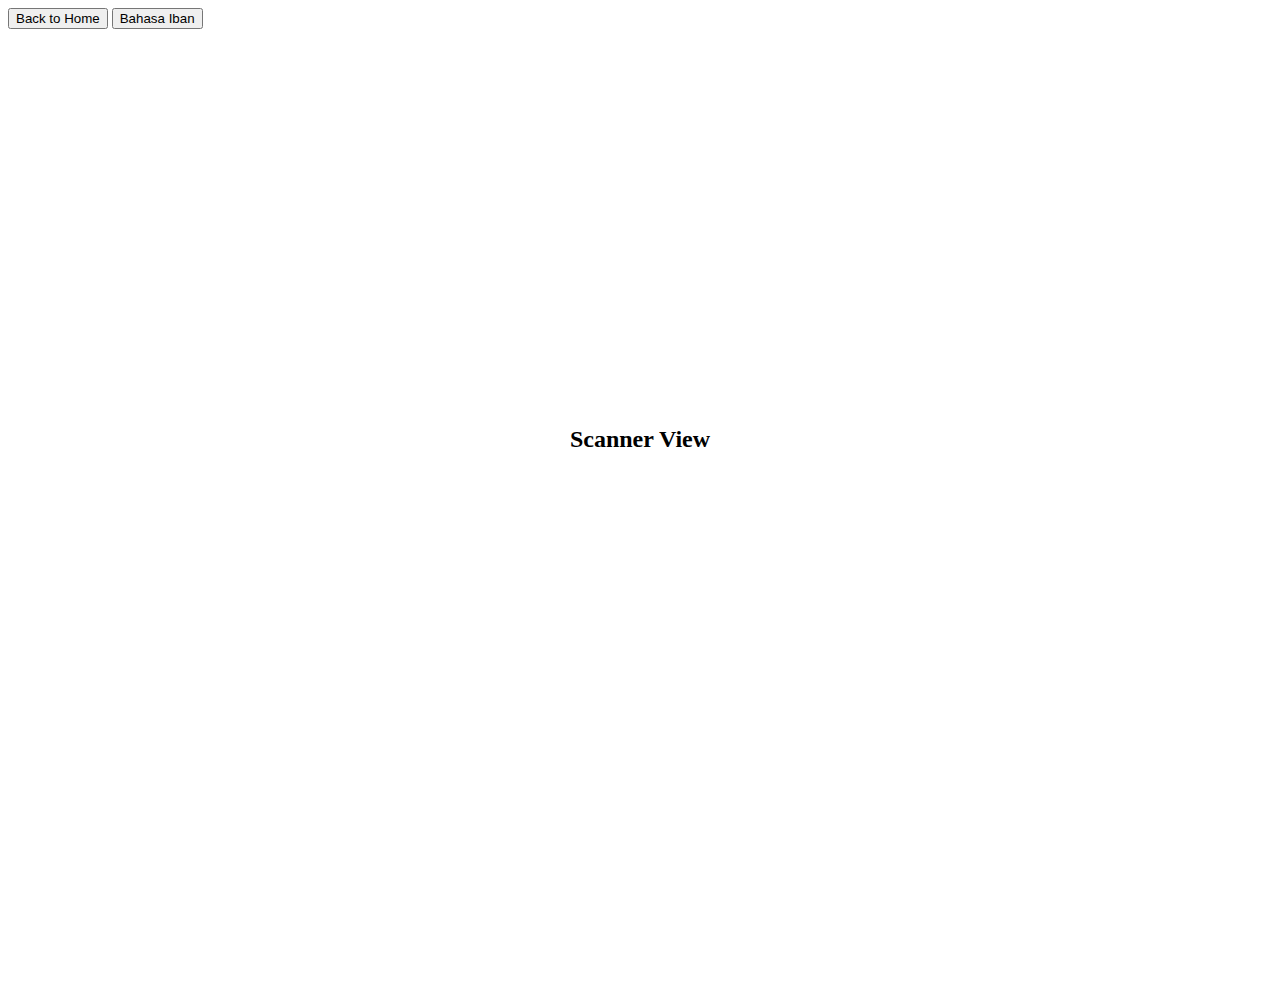
==== page/scene1-en.html @ 46749716 "Update scene1-en.html" ====
<!DOCTYPE html>
<html lang="en">
<head>
  <meta charset="UTF-8">
  <meta name="viewport" content="width=device-width, initial-scale=1.0">
  <title>Bouncy and Drone Adventure</title>
  <link rel="stylesheet" href="../css/scene-styles.css">
  <script src="../libs/mindar/mindar-image-three.prod.js"></script>
  <script src="./js/scene1m-en.js" type="module"></script>
</head>
<body>
  <div class="container">
    <!-- Header -->
    <header class="header"></header>

    <!-- Buttons on Top of the Scanner -->
    <div class="button-container">
      <button onclick="window.location.href='../index.html'">Back to Home</button>
      <button onclick="window.location.href='./scene1m-iban.html'">Bahasa Iban</button>
    </div>

    <!-- Scanner content -->
    <main class="scanner-content">
      <!-- Placeholder for the scanner -->
      <div class="scanner-placeholder">
        <h2>Scanner View</h2>
      </div>
    </main>
  </div>
</body>
</html>
---- css/scene-styles.css ----
/* Center the Scanner Content and Make It Full Screen */
.scanner-content {
  display: flex;
  justify-content: center;
  align-items: center;
  width: 100%;
  height: calc(100vh - 80px); /* Adjust for footer height */
  margin: 0;
  padding: 0;
  background: rgba(255, 255, 255, 0.8); /* Optional background */
  overflow: hidden; /* Prevents unwanted scrolls */
}

/* Adjust the footer position for smaller screens */
.language-selection {
  position: fixed;
  bottom: 0;
  left: 0;
  right: 0;
  display: flex;
  justify-content: center;
  background-color: rgba(255, 255, 255, 0.9); /* Background for footer */
  padding: 10px;
  box-shadow: 0px -2px 5px rgba(0, 0, 0, 0.1);
}
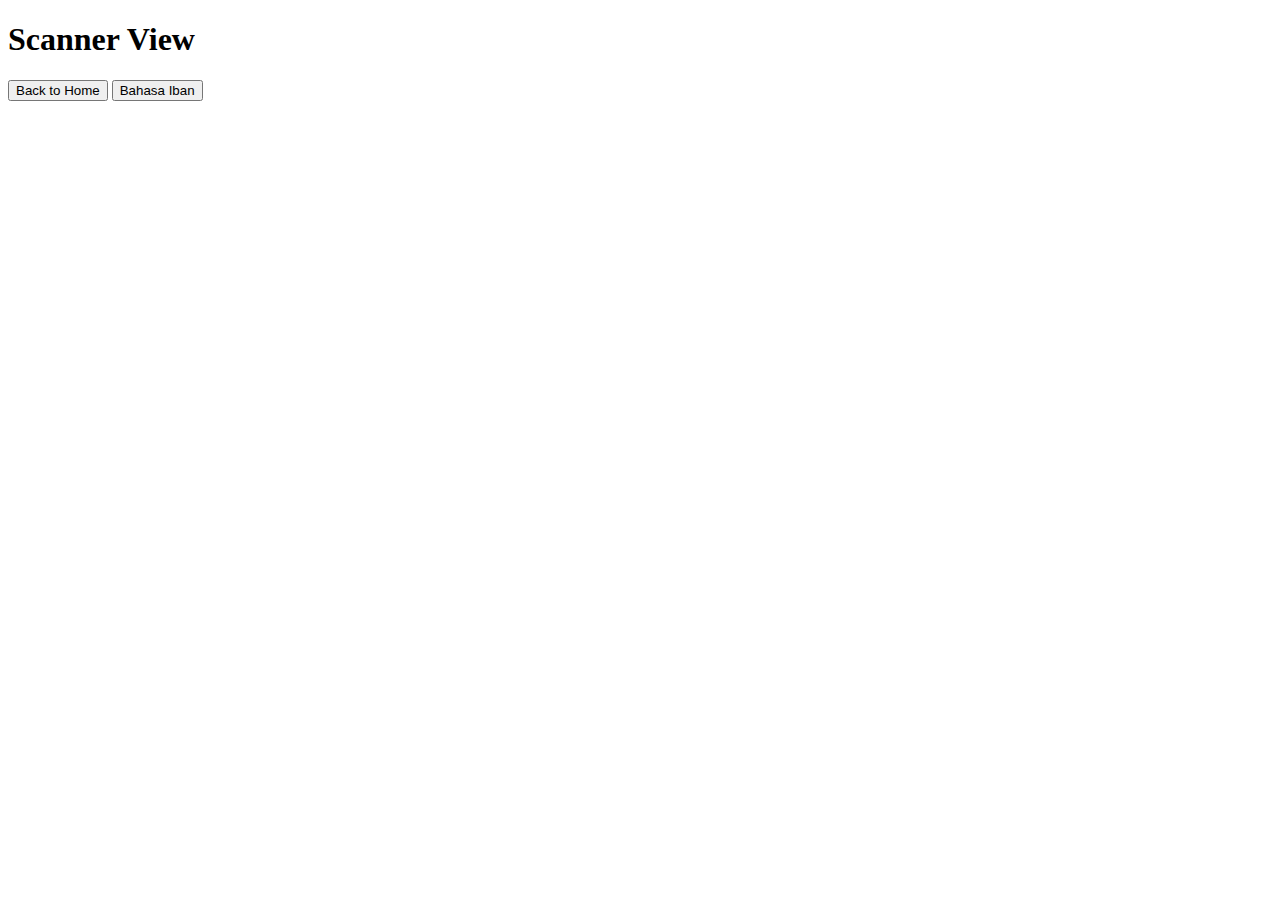
==== commit 07e974fa: "Update scene1-en.html" ====
--- a/page/scene1-en.html
+++ b/page/scene1-en.html
@@ -3,29 +3,26 @@
 <head>
   <meta charset="UTF-8">
   <meta name="viewport" content="width=device-width, initial-scale=1.0">
-  <title>Bouncy and Drone Adventure</title>
-  <link rel="stylesheet" href="../css/scene-styles.css">
-  <script src="../libs/mindar/mindar-image-three.prod.js"></script>
-  <script src="./js/scene1m-en.js" type="module"></script>
+  <title>Scanner View</title>
+  <link rel="stylesheet" href="styles.css">
 </head>
 <body>
   <div class="container">
     <!-- Header -->
-    <header class="header"></header>
+    <header class="header">
+      <h1>Scanner View</h1>
+    </header>
 
-    <!-- Buttons on Top of the Scanner -->
+    <!-- Scanner Content -->
+    <main class="scanner-content">
+      <div class="loading-indicator"></div>
+    </main>
+
+    <!-- Buttons -->
     <div class="button-container">
       <button onclick="window.location.href='../index.html'">Back to Home</button>
       <button onclick="window.location.href='./scene1m-iban.html'">Bahasa Iban</button>
     </div>
-
-    <!-- Scanner content -->
-    <main class="scanner-content">
-      <!-- Placeholder for the scanner -->
-      <div class="scanner-placeholder">
-        <h2>Scanner View</h2>
-      </div>
-    </main>
   </div>
 </body>
 </html>
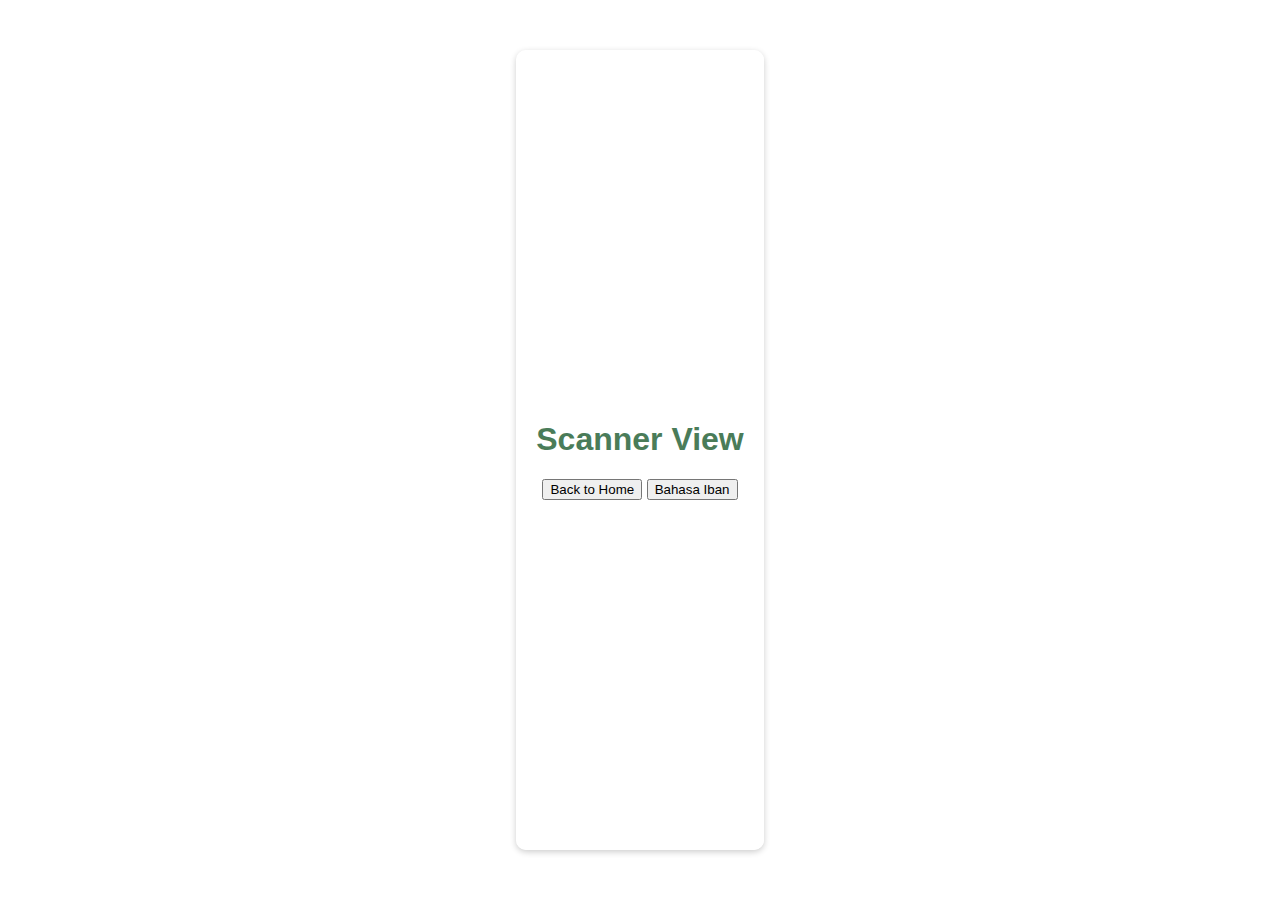
==== commit d0a0586f: "Update scene1-en.html" ====
--- a/page/scene1-en.html
+++ b/page/scene1-en.html
@@ -4,7 +4,7 @@
   <meta charset="UTF-8">
   <meta name="viewport" content="width=device-width, initial-scale=1.0">
   <title>Scanner View</title>
-  <link rel="stylesheet" href="styles.css">
+  <link rel="stylesheet" href="scene-styles.css">
 </head>
 <body>
   <div class="container">
--- a/page/scene-styles.css
+++ b/page/scene-styles.css
@@ -0,0 +1,86 @@
+/* General Styles */
+body {
+  font-family: Arial, sans-serif;
+  margin: 0;
+  padding: 0;
+  background: url('AR.jpg') no-repeat center center fixed;
+  background-size: cover;
+  color: #3b3b3b;
+  display: flex;
+  flex-direction: column;
+  height: 100vh;
+}
+
+/* Center the content */
+.container {
+  flex: 1;
+  display: flex;
+  flex-direction: column;
+  align-items: center;
+  justify-content: center;
+  padding: 20px;
+  max-width: 800px;
+  margin: 50px auto;
+  background-color: rgba(255, 255, 255, 0.8);
+  border-radius: 10px;
+  box-shadow: 0px 2px 6px rgba(0, 0, 0, 0.2);
+}
+
+/* Header */
+.header h1 {
+  font-size: 2em;
+  color: #4a7c59;
+}
+
+/* Scene Description */
+.synopsis {
+  margin: 20px 0;
+  padding: 15px;
+  background-color: rgba(255, 255, 255, 0.9);
+  border-radius: 10px;
+  box-shadow: 0px 2px 6px rgba(0, 0, 0, 0.1);
+}
+
+.synopsis h2 {
+  font-size: 1.5em;
+  color: #6c4a3a;
+  margin-bottom: 10px;
+}
+
+.synopsis p {
+  font-size: 1.1em;
+  line-height: 1.5;
+}
+
+.language-selection {
+  position: absolute;
+  top: 20px; /* Letakkan elemen induk di atas skrin */
+  right: 20px; /* Letakkan elemen di penjuru kanan atas */
+  z-index: 1000; /* Pastikan berada di atas kanvas */
+  display: flex;
+  flex-direction: column; /* Susun butang secara menegak */
+  gap: 10px; /* Jarak antara butang */
+}
+
+.language-selection button {
+  padding: 12px 24px;
+  font-size: 1em;
+  color: white;
+  background-color: #4a7c59;
+  border: none;
+  border-radius: 8px;
+  cursor: pointer;
+  transition: background-color 0.3s ease, transform 0.2s ease;
+}
+
+.language-selection button:hover {
+  background-color: #355d3c;
+}
+
+.language-selection button:active {
+  transform: scale(0.95);
+}
+
+
+
+
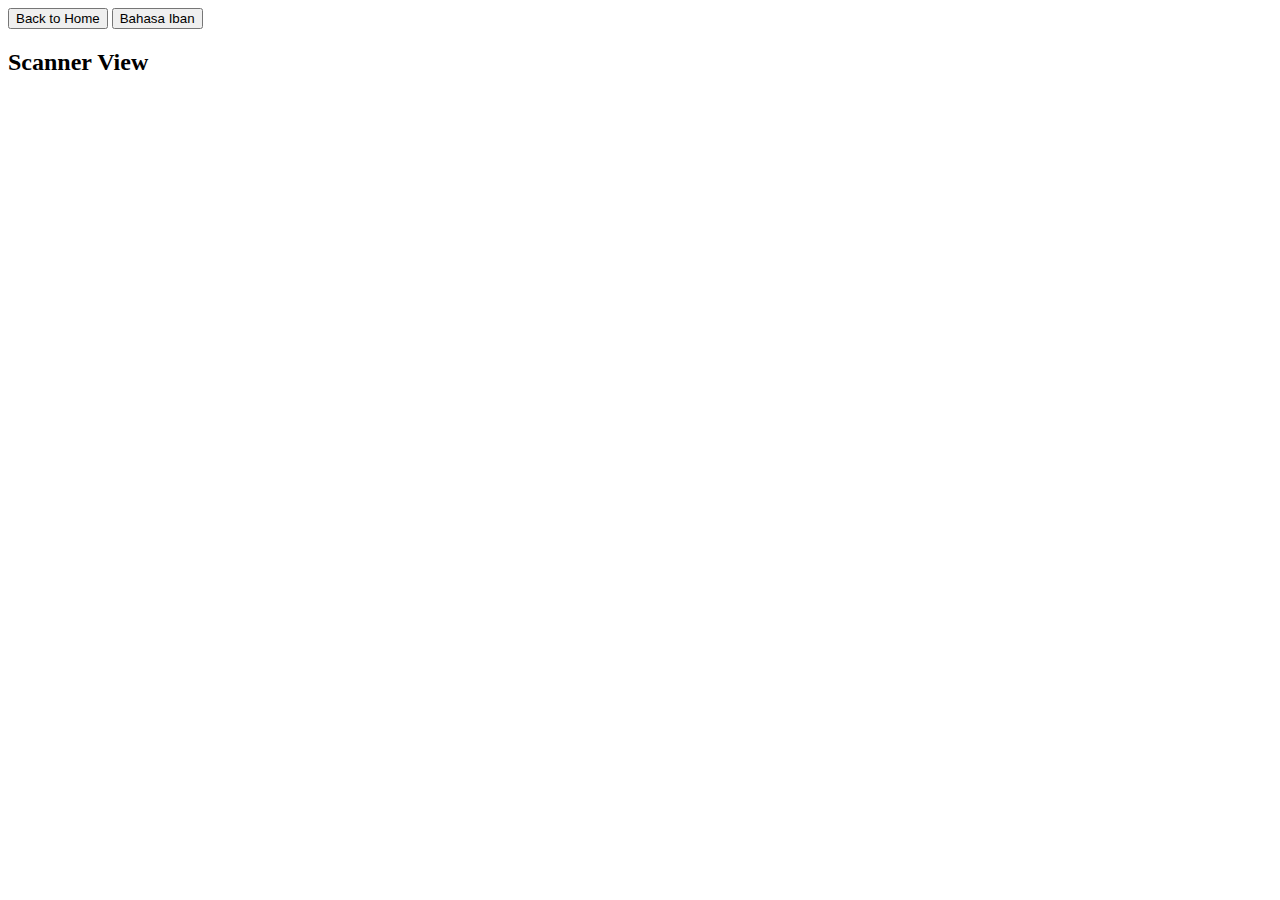
==== commit 006eb4b8: "Update scene1-en.html" ====
--- a/page/scene1-en.html
+++ b/page/scene1-en.html
@@ -3,26 +3,29 @@
 <head>
   <meta charset="UTF-8">
   <meta name="viewport" content="width=device-width, initial-scale=1.0">
-  <title>Scanner View</title>
-  <link rel="stylesheet" href="scene-styles.css">
+  <title>Bouncy and Drone Adventure</title>
+  <link rel="stylesheet" href="../css/scene-styless.css">
+  <script src="../libs/mindar/mindar-image-three.prod.js"></script>
+  <script src="./js/scene1m-en.js" type="module"></script>
 </head>
 <body>
   <div class="container">
     <!-- Header -->
-    <header class="header">
-      <h1>Scanner View</h1>
-    </header>
+    <header class="header"></header>
 
-    <!-- Scanner Content -->
-    <main class="scanner-content">
-      <div class="loading-indicator"></div>
-    </main>
-
-    <!-- Buttons -->
+    <!-- Buttons on Top of the Scanner -->
     <div class="button-container">
       <button onclick="window.location.href='../index.html'">Back to Home</button>
       <button onclick="window.location.href='./scene1m-iban.html'">Bahasa Iban</button>
     </div>
+
+    <!-- Scanner content -->
+    <main class="scanner-content">
+      <!-- Placeholder for the scanner -->
+      <div class="scanner-placeholder">
+        <h2>Scanner View</h2>
+      </div>
+    </main>
   </div>
 </body>
 </html>
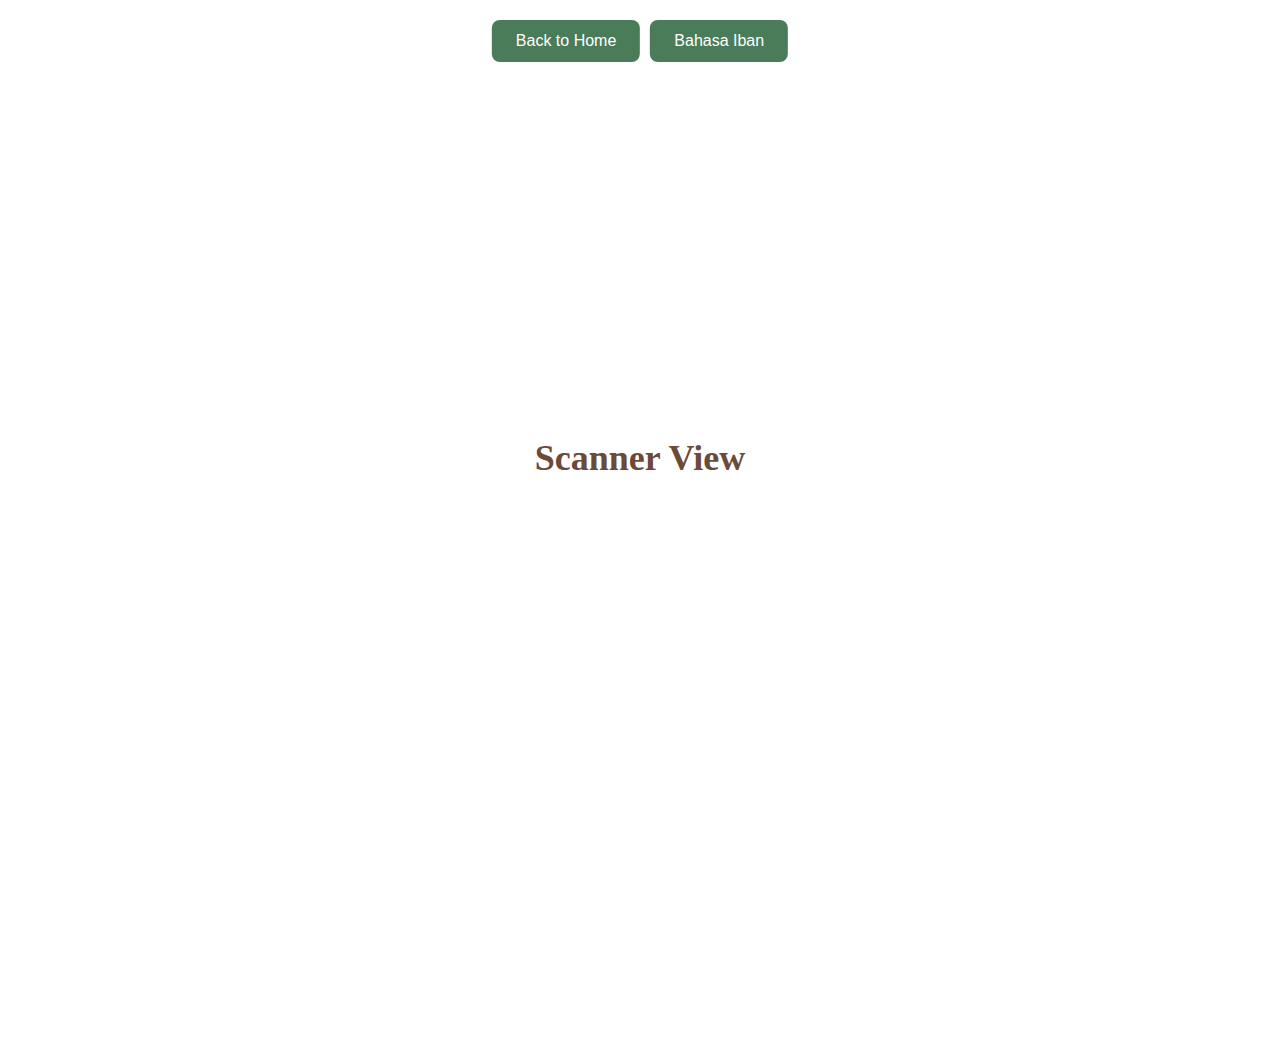
==== commit 1edbdb4f: "Update scene1-en.html" ====
--- a/page/scene1-en.html
+++ b/page/scene1-en.html
@@ -4,7 +4,7 @@
   <meta charset="UTF-8">
   <meta name="viewport" content="width=device-width, initial-scale=1.0">
   <title>Bouncy and Drone Adventure</title>
-  <link rel="stylesheet" href="../css/scene-styless.css">
+  <link rel="stylesheet" href="../css/scene-styles.css">
   <script src="../libs/mindar/mindar-image-three.prod.js"></script>
   <script src="./js/scene1m-en.js" type="module"></script>
 </head>
--- a/css/scene-styles.css
+++ b/css/scene-styles.css
@@ -0,0 +1,52 @@
+/* Button Container */
+.button-container {
+  display: flex;
+  justify-content: center;
+  gap: 10px;
+  padding: 10px;
+  position: absolute; /* Place the buttons above the scanner */
+  top: 10px;
+  left: 50%;
+  transform: translateX(-50%);
+  z-index: 1000; /* Ensure it's above other content */
+}
+
+/* Button Styles */
+.button-container button {
+  padding: 12px 24px;
+  font-size: 1em;
+  color: white;
+  background-color: #4a7c59;
+  border: none;
+  border-radius: 8px;
+  cursor: pointer;
+  transition: background-color 0.3s ease, transform 0.2s ease;
+}
+
+.button-container button:hover {
+  background-color: #355d3c;
+}
+
+.button-container button:active {
+  transform: scale(0.95);
+}
+
+/* Center the Scanner Content and Make It Full Screen */
+.scanner-content {
+  display: flex;
+  justify-content: center;
+  align-items: center;
+  width: 100%;
+  height: 100vh; /* Full-screen height */
+  margin: 0;
+  padding: 0;
+  background: rgba(255, 255, 255, 0.8); /* Optional background */
+  overflow: hidden; /* Prevent unwanted scrolls */
+}
+
+/* Scanner Placeholder Styling (optional) */
+.scanner-placeholder {
+  text-align: center;
+  font-size: 1.5em;
+  color: #6c4a3a;
+}
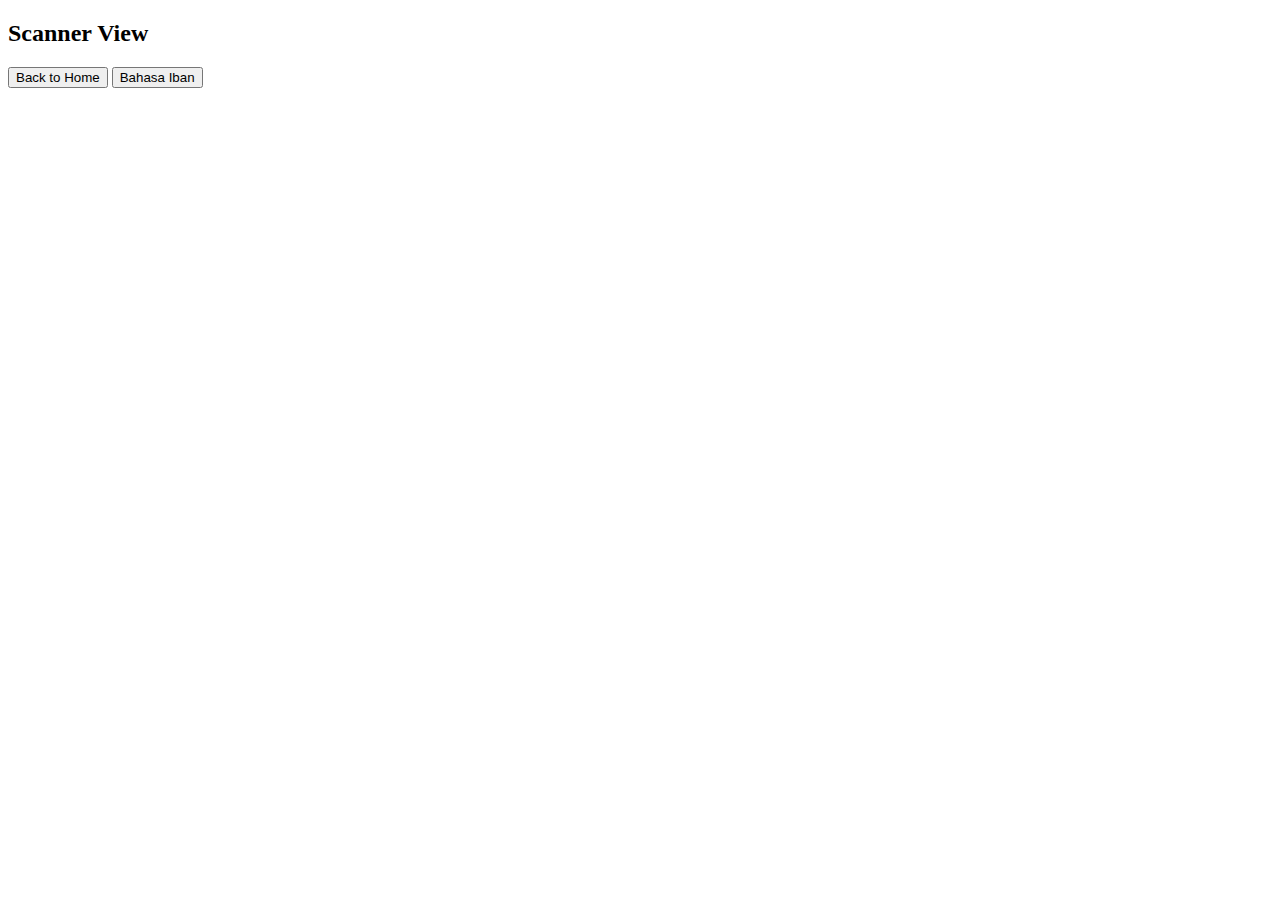
==== commit efe2849c: "Update scene1-en.html" ====
--- a/page/scene1-en.html
+++ b/page/scene1-en.html
@@ -4,9 +4,9 @@
   <meta charset="UTF-8">
   <meta name="viewport" content="width=device-width, initial-scale=1.0">
   <title>Bouncy and Drone Adventure</title>
-  <link rel="stylesheet" href="../css/scene-styles.css">
+  <link rel="stylesheet" href="../css/scene-styless.css">
   <script src="../libs/mindar/mindar-image-three.prod.js"></script>
-  <script src="./js/scene1m-en.js" type="module"></script>
+  <script src="./js/scene1-en.js" type="module"></script>
 </head>
 <body>
   <div class="container">
@@ -14,10 +14,7 @@
     <header class="header"></header>
 
     <!-- Buttons on Top of the Scanner -->
-    <div class="button-container">
-      <button onclick="window.location.href='../index.html'">Back to Home</button>
-      <button onclick="window.location.href='./scene1m-iban.html'">Bahasa Iban</button>
-    </div>
+    
 
     <!-- Scanner content -->
     <main class="scanner-content">
@@ -26,6 +23,10 @@
         <h2>Scanner View</h2>
       </div>
     </main>
+	<div class="button-container">
+      <button onclick="window.location.href='../index.html'">Back to Home</button>
+      <button onclick="window.location.href='./scene1-iban.html'">Bahasa Iban</button>
+    </div>
   </div>
 </body>
 </html>
